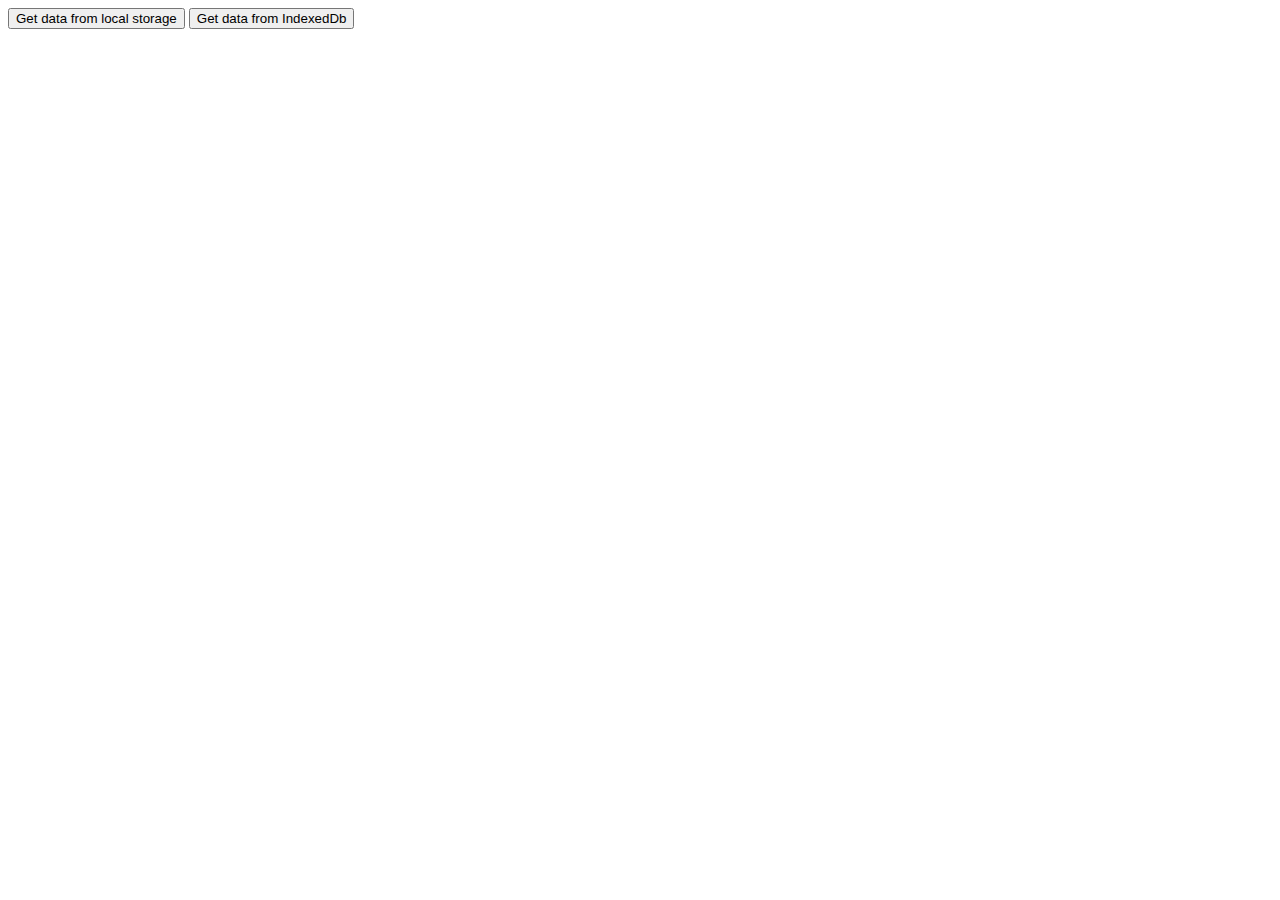
==== index.html @ dead4813 "gh-page experiments" ====
<!DOCTYPE html>
<html>
<head lang="en">
  <meta charset="UTF-8">  
  <title>LocalStorage vs IndexedDb</title>
</head>
<body>
  <button class="get-from-local-storage">Get data from local storage</button>
  <button class="get-from-indexed-db">Get data from IndexedDb</button>
<script>
  ;(function(){
    var measureTimeStart,
        measureTimeEnd,

        requestIDB = indexedDB.open("localVsDB"),
        db,

        btnGetLocalSt = document.querySelector(".get-from-local-storage"),
        btnGetIndexedDb = document.querySelector(".get-from-indexed-db"),

        dataSmall = {
          "users":[
            {"id":1, "name": "Name 1"},
            {"id":2, "name": "Name 2"},
            {"id":3, "name": "Name 3"},
            {"id":4, "name": "Name 4"},
            {"id":5, "name": "Name 5"}
          ]
        };

    // Set local storage data
    localStorage.setItem("dataSmall", JSON.stringify(dataSmall));

    btnGetLocalSt.onclick = function (e) {
      measureTimeStart = window.performance.now();
      var data = JSON.parse(localStorage.getItem("dataSmall"));
      measureTimeEnd = window.performance.now();
      console.log(measureTimeEnd-measureTimeStart);
      console.log("data.users[0].name :", data.users[0].name);
    };

    requestIDB.onerror = function () {
      console.error('Error');
    };

    requestIDB.onupgradeneeded = function (e) {
      var thisdb = e.target.result;
      if(!thisdb.objectStoreNames.contains("users")) {
        db.createObjectStore("users", { autoIncrement: true });
      }
    };

    requestIDB.onsuccess = function (e) {
      db = e.target.result;
      var reqAdd  = db.transaction(["users"],"readwrite").objectStore("users").add(dataSmall);
    };

    btnGetIndexedDb.onclick = function (e) {
      measureTimeStart = window.performance.now();
      var res = db.transaction(["users"], "readonly").objectStore("users").get(1);

      res.onsuccess = function (e) {
        var data = e.target.result;
        measureTimeEnd = window.performance.now();
        console.log(measureTimeEnd-measureTimeStart);
        console.log("IndexedDb data.users[0].name :", data.users[0].name);
      };

      res.onerror = function () {
        console.error("something goes wrong");
      }
    };

  })();
</script>
</body>
</html>
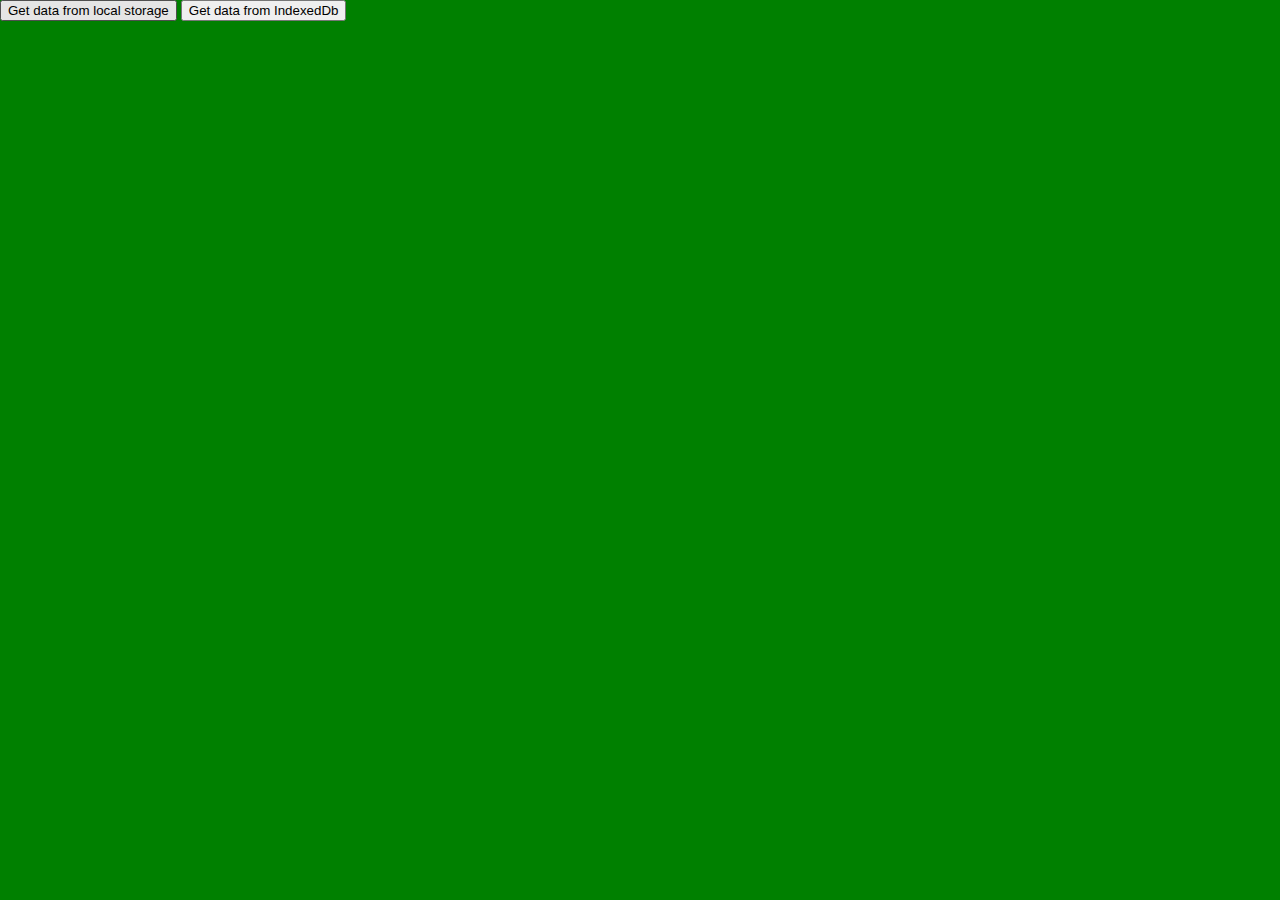
==== commit 9e05604e: "adding styles" ====
--- a/index.html
+++ b/index.html
@@ -3,6 +3,7 @@
 <head lang="en">
   <meta charset="UTF-8">  
   <title>LocalStorage vs IndexedDb</title>
+  <link rel="stylesheet" href="styles.css"/>
 </head>
 <body>
   <button class="get-from-local-storage">Get data from local storage</button>
@@ -46,7 +47,7 @@
     requestIDB.onupgradeneeded = function (e) {
       var thisdb = e.target.result;
       if(!thisdb.objectStoreNames.contains("users")) {
-        db.createObjectStore("users", { autoIncrement: true });
+        thisdb.createObjectStore("users", { autoIncrement: true });
       }
     };
 
--- a/styles.css
+++ b/styles.css
@@ -0,0 +1,6 @@
+html, body {
+  margin: 0;
+  height: 100%; }
+
+body {
+  background: green; }
